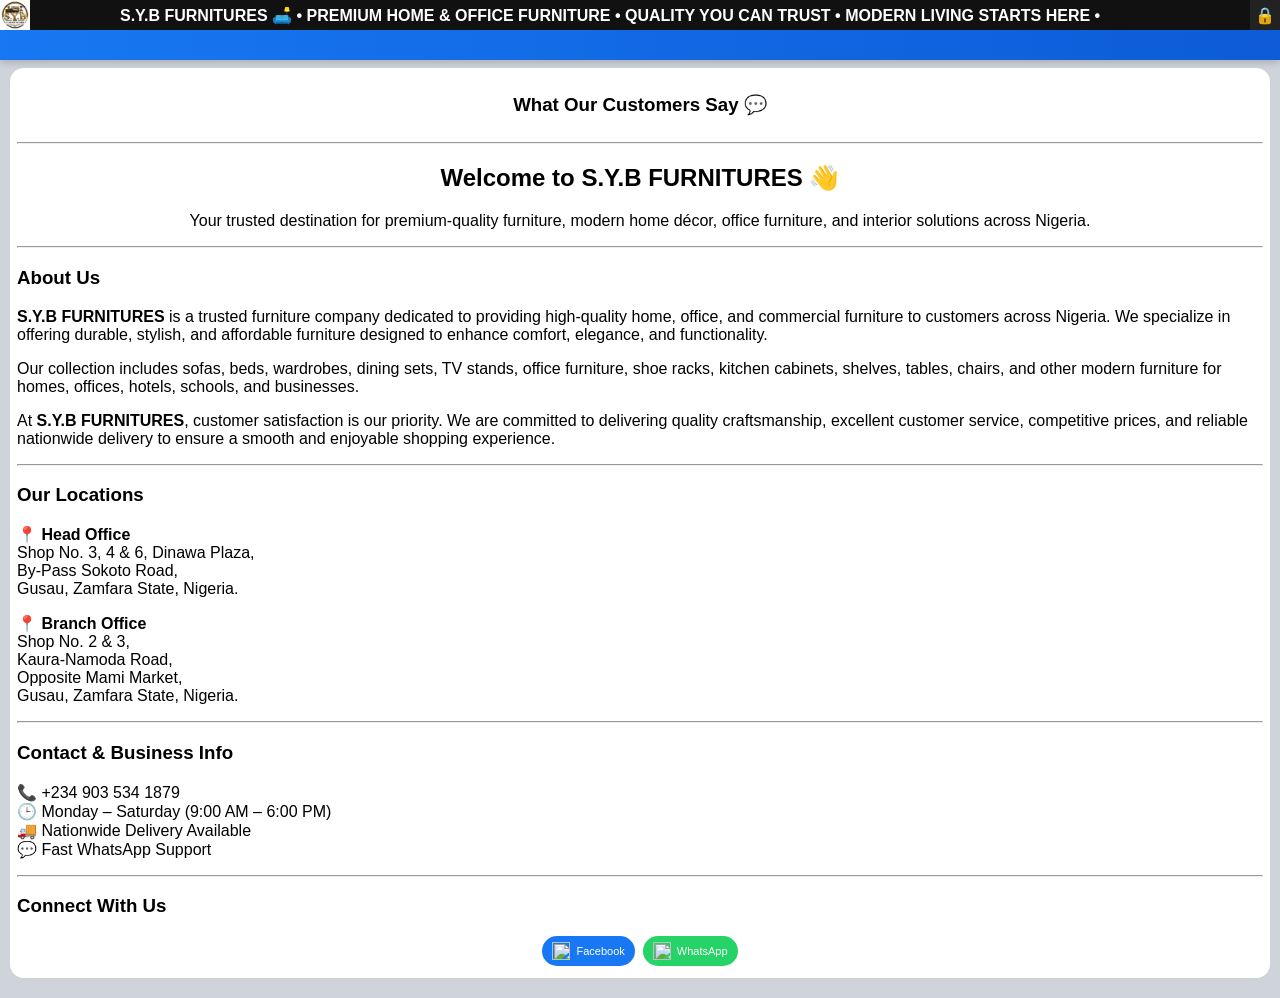
==== index.html @ e32fe0c8 "Rename sbyshowroom_final_9x16_card_immediately_below_category.html to index.html" ====
<!DOCTYPE html>
<html>     
<head>       
  <title>S.Y.B FURNITURES</title>        
  <meta name="viewport" content="width=device-width, initial-scale=1.0"> 
  <script src="https://widget.cloudinary.com/v2.0/global/all.js"></script> 
  <style>        

   body{
  margin:0;
  font-family:Arial;
  background:#cfd4da;
  padding-top:68px;
}    
    
 /* HEADER */  
.top-marquee{  
background:#111;  
position:fixed;  
top:0;  
width:100%;  
height:30px;  
display:flex;  
align-items:center;  
overflow:hidden;  
z-index:3000;  
}
    
    /* LOGO */
.logo{
height:30px;
margin:0;
padding:0;
object-fit:contain;
background:#111;
z-index:10;
}

/* MOVING TEXT */
.marquee-wrapper{
position:absolute;
width:100%;
overflow:hidden;
z-index:1;
}

.marquee-text{
font-size:16px;
font-weight:bold;
white-space:nowrap;
animation:move 12s linear infinite;
color:white;
margin-left:120px;
}

@keyframes move{
0%{transform:translateX(100%);}
100%{transform:translateX(-100%);}
}
/******** ADMIN PANEL ********/

.admin{
  display:none;
  position:fixed;
  top:0;
  left:0;
  width:100%;
  height:100%;
  background:#fff;
  z-index:5000;
  padding:5px;
  overflow-y:auto;
  flex-direction:column;
  align-items:center;
}

.admin h3{
  width:100%;
  max-width:320px;
  margin:6px 0 4px;
  font-size:16px;
}

.admin hr{
  width:100%;
  max-width:320px;
  margin:6px 0;
  border:0;
  border-top:1px solid #ddd;
}

.admin .form-group{
  width:100%;
  max-width:320px;
  margin:3px 0;
}

.admin label{
  display:block;
  width:100%;
  font-size:13px;
  font-weight:bold;
  color:#222;
  margin-bottom:2px;
}

.admin input,
.admin select{
  width:100%;
  max-width:320px;
  padding:8px;
  font-size:13px;
  border:1px solid #ccc;
  border-radius:8px;
  margin:2px 0;
  box-sizing:border-box;
}

.admin .btn{
  width:100%;
  max-width:320px;
  padding:9px;
  margin:4px 0;
  font-size:13px;
  border:none;
  border-radius:8px;
  cursor:pointer;
  text-align:center;
}


/* ADMIN ICON */
.admin-icon{
position:absolute;
right:0;
width:30px;
height:30px;
background:#222;
display:flex;
align-items:center;
justify-content:center;
color:white;
cursor:pointer;
z-index:10;
}
/* CATEGORY */
.category-bar{
  position:fixed;
  top:30px;
  width:100%;
  height:30px;
  display:flex;
  align-items:center;
  overflow-x:auto;
  z-index:2000;

  background: linear-gradient(90deg, #1877F2, #0d5bd7);
  box-shadow: 0 2px 8px rgba(0,0,0,0.2);
}
    
.category-btn{
  color:white;
  padding:5px 10px;
  margin:3px 4px;
  border-radius:18px;
  white-space:nowrap;
  cursor:pointer;
  font-size:16px;
  font-weight:500;
  transition:0.2s;
}

.category-btn.active{
  background:white;
  color:#1877F2;
}

.view{display:none;padding:0 10px 10px 10px;}
.active-view{display:block;}

/* CARD */
.card{
background:white;
border-radius:14px;
padding:7px;
margin-bottom:10px;
}

/* IMAGE */
.img-wrap{
position:relative;
overflow:hidden;
border-radius:12px;
}

/* NEW BADGE */
.new-badge{
position:absolute;
top:8px;
left:8px;
background:red;
color:white;
font-size:11px;
padding:4px 6px;
border-radius:5px;
z-index:10;
}
    
/* CAROUSEL */
.carousel{
  display:flex;
  overflow-x:auto;
  scroll-snap-type:x mandatory;
  scroll-behavior:smooth;

  width:100%;
  border-radius:12px;

  -webkit-overflow-scrolling:touch;
}

.carousel::-webkit-scrollbar{
  display:none;
}
/* WORKSHOP VIDEO */
.carousel video{
  flex:0 0 100%;
  width:100%;
  aspect-ratio:9 / 16;
  height:auto;
  object-fit:cover;
  scroll-snap-align:start;
  border-radius:12px;
  background:#000;
  display:block;
}

/* WORKSHOP VIDEO CONTAINER */

.video-container{
  position:relative;
  flex:0 0 100%;
  width:100%;
  aspect-ratio:9 / 16;
  height:auto;
  scroll-snap-align:start;
  border-radius:12px;
  overflow:hidden;
  background:#000;
}

.video-container video{
  width:100%;
  height:100%;
  aspect-ratio:9 / 16;
  object-fit:cover;
  display:block;
}

/* SMALL SPEAKER BUTTON */

.video-sound-btn{
  position:absolute;
  left:12px;
  bottom:12px;

  width:38px;
  height:38px;

  border:none;
  border-radius:50%;

  background:rgba(0,0,0,0.65);
  color:white;

  font-size:18px;

  display:flex;
  align-items:center;
  justify-content:center;

  cursor:pointer;

  z-index:20;

  backdrop-filter:blur(4px);
  -webkit-backdrop-filter:blur(4px);
}

.video-sound-btn:active{
  transform:scale(0.9);
}
    
    
.carousel img{
  flex:0 0 100%;
  width:100%;
  height:440px;

  object-fit:cover;
  scroll-snap-align:start;
  border-radius:12px;
}

.social-btn img{
width:22px;
height:22px;
}
.social-btn{
  display:flex;
  align-items:center;
  justify-content:center;
  gap:6px;

  padding:6px 10px;
  border-radius:18px;

  color:#fff;
  font-size:11px;
  font-weight:500;

  width:fit-content;   /* key fix */
  max-width:120px;     /* prevents stretching */
  white-space:nowrap;

  flex-shrink:0;
}

.social-btn img{
width:18px;
height:18px;
object-fit:contain;
}
.carousel::-webkit-scrollbar{display:none;}
/* DOTS */
.dots{text-align:center;margin-top:5px;}
.dot{
height:8px;width:8px;
margin:0 3px;
background:#bbb;
border-radius:50%;
display:inline-block;
}
.dot.active { background:#25D366; }



/* BUY BUTTON FIXED */
.buy-btn{
background:#25D366;
color:white;
border:none;
width:100%;
padding:7px;
margin-top:6px;
border-radius:10px;
font-weight:bold;
font-size:16px;
display:flex;
align-items:center;
justify-content:center;
gap:10px;
cursor:pointer;
}

.buy-btn img{
width:17px;
height:17px;
display:block;
}


input,select{
width:100%;
max-width:320px;
padding:10px;
margin:5px 0;
box-sizing:border-box;
}

.btn{
width:100%;
padding:10px;
background:green;
color:white;
border:none;
margin-top:5px;
cursor:pointer;
}

.admin-item{
display:flex;
align-items:center;
gap:10px;
background:#f2f2f2;
padding:8px;
margin:5px 0;
border-radius:6px;
}
.delete-btn{
background:red;
color:white;
border:none;
padding:6px;
cursor:pointer;
}

.testimonial-carousel{
display:flex;
overflow-x:auto;
scroll-snap-type:x mandatory;
scroll-behavior:smooth;
border-radius:12px;
}

.testimonial-carousel::-webkit-scrollbar{
display:none;
}

.testimonial-carousel img{
min-width:100%;
height:380px;      /* same as product images */
object-fit:contain;
scroll-snap-align:center;
background:white;
border-radius:12px;
}
.testimonial-item{
display:flex;
align-items:center;
gap:10px;
background:#f2f2f2;
padding:8px;
margin:5px 0;
border-radius:6px;
}

.testimonial-item img{
width:40px;
height:40px;
object-fit:cover;
border-radius:5px;
}
.fb{background:#1877F2;}
.ig{background:#E1306C;}
.tt{background:#000;}
.wa{background:#25D366;}

div::-webkit-scrollbar{
display:none;
}


/* FINAL SPACING: white card immediately below category bar */
.carousel,
.video-container {
  margin-top: 0 !important;
}

</style>      
</head> 
  <body>  

    
 <!-- HEADER -->  
<!-- =========================================================
SECTION 01
SBY FURNITURES HEADER
========================================================= -->

<div class="top-marquee">

    <img src="logo.png" class="logo">

    <div class="marquee-wrapper">

        <div class="marquee-text">

        S.Y.B FURNITURES 🛋️ • PREMIUM HOME & OFFICE FURNITURE • QUALITY YOU CAN TRUST • MODERN LIVING STARTS HERE •

        </div>

    </div>

    <div class="admin-icon" onclick="openAdmin()">🔒</div>

</div>

 <!-- CATEGORY -->   
    <div class="category-bar" id="categoryBar"></div>     
    <!-- VIEWS -->   
    <div id="aboutView" class="view active-view">        
  <div class="card">   
   
 <!-- TESTIMONIAL -->   
 <h3 style="text-align:center;">What Our Customers Say 💬</h3>        
<div class="carousel testimonial-carousel" id="testimonialCarousel"></div>      
<div class="dots" id="testimonialDots"></div>      
<hr> 
    
 <!-- WELCOME -->
<h2 style="text-align:center;">Welcome to S.Y.B FURNITURES 👋</h2>

<p style="text-align:center;">
  Your trusted destination for premium-quality furniture, modern home décor, office furniture, and interior solutions across Nigeria.
</p>

<hr>

<!-- ABOUT US -->
<h3>About Us</h3>

<p>
  <strong>S.Y.B FURNITURES</strong> is a trusted furniture company dedicated to providing high-quality home, office, and commercial furniture to customers across Nigeria. We specialize in offering durable, stylish, and affordable furniture designed to enhance comfort, elegance, and functionality.
</p>

<p>
  Our collection includes sofas, beds, wardrobes, dining sets, TV stands, office furniture, shoe racks, kitchen cabinets, shelves, tables, chairs, and other modern furniture for homes, offices, hotels, schools, and businesses.
</p>

<p>
  At <strong>S.Y.B FURNITURES</strong>, customer satisfaction is our priority. We are committed to delivering quality craftsmanship, excellent customer service, competitive prices, and reliable nationwide delivery to ensure a smooth and enjoyable shopping experience.
</p>

<hr>

<!-- OUR LOCATIONS -->
<h3>Our Locations</h3>

<p>
  <strong>📍 Head Office</strong><br>
  Shop No. 3, 4 & 6, Dinawa Plaza,<br>
  By-Pass Sokoto Road,<br>
  Gusau, Zamfara State, Nigeria.
</p>

<p>
  <strong>📍 Branch Office</strong><br>
  Shop No. 2 & 3,<br>
  Kaura-Namoda Road,<br>
  Opposite Mami Market,<br>
  Gusau, Zamfara State, Nigeria.
</p>

<hr>

<!-- CONTACT -->
<h3>Contact & Business Info</h3>

<p>
  📞 +234 903 534 1879<br>
  🕒 Monday – Saturday (9:00 AM – 6:00 PM)<br>
  🚚 Nationwide Delivery Available<br>
  💬 Fast WhatsApp Support
</p>

<hr>


    
 <!-- SOCIAL -->  
 <h3>Connect With Us</h3>
  <div style="
  display:flex;
  flex-wrap:wrap;
  gap:8px;
  justify-content:center;
  padding-bottom:5px;
">   
    
    <a href="https://www.facebook.com/share/" target="_blank" style="text-decoration:none;">        
    <div class="social-btn fb">        
      <img src="https://cdn-icons-png.flaticon.com/512/733/733547.png">        
      Facebook        
    </div>        
  </a>        <a href="https://wa.me/2349035341879" target="_blank" style="text-decoration:none;">        
    <div class="social-btn wa">        
      <img src="https://cdn-icons-png.flaticon.com/512/733/733585.png">        
      WhatsApp        
    </div>        
  </a>      </div>      </div>        
</div>  <div id="shaddaView" class="view"></div>        
<div id="shoesView" class="view"></div>        
<div id="abayasView" class="view"></div>        
<div id="yardView" class="view"></div>      
<div id="bagsView" class="view"></div>      
<div id="capsView" class="view"></div>        
<div id="vailView" class="view"></div>    


    
  <!-- ADMIN -->    
  <div class="admin" id="adminPanel">     
    <h3>Admin Panel</h3>     
    <div class="form-group">  
  <label>Product Name</label>  
  <input id="aName" placeholder="Enter product name">  
</div>  <div class="form-group">  
  <label>Category</label>  
  <select id="aCategory"></select>  
</div> 
  
<button class="btn" onclick="uploadMedia()">
📷🎥 Upload Images / Videos
</button>



<button class="btn" onclick="addProduct()">
Save Product
</button>
  <hr>     
    <h3>Delete Category</h3>  <div class="form-group">  
  <label>Select Category</label>  
  <select id="catDelete"></select>  
</div>  <button class="btn" onclick="deleteCategory()">Delete Category</button>
<hr>
<h3>Delete Product</h3>
<select id="delCat" onchange="loadDelete()"></select>

  <div id="delList"></div>        <hr>      <h3>Testimonials</h3>        
  <button class="btn" onclick="uploadTestimonials()">Upload Testimonials</button>        <hr>      <h3>Manage Testimonials</h3>      
  <div id="testimonialList"></div>      <hr>      <h3>Add Category</h3>      
  <input id="newCat" placeholder="New category name">      
  <button class="btn" onclick="addCategory()">Add Category</button>      <hr>    
    <button class="btn" onclick="logoutAdmin()" style="background:red;">
Logout
</button>  </div>     



<script type="module">
import { initializeApp } from "https://www.gstatic.com/firebasejs/10.12.2/firebase-app.js";

import { getFirestore, collection, addDoc, getDocs, deleteDoc, doc } from "https://www.gstatic.com/firebasejs/10.12.2/firebase-firestore.js";

import {
  getAuth,
  signInWithEmailAndPassword,
  signOut
} from "https://www.gstatic.com/firebasejs/10.12.2/firebase-auth.js";
  
// YOUR FIREBASE CONFIG
const firebaseConfig = {
  apiKey: "AIzaSyDDVAgLq2Ny8ak4xfENa79yxJqvKILrPRE",
  authDomain: "sbyfurnitures.firebaseapp.com",
  projectId: "sbyfurnitures",
  storageBucket: "sbyfurnitures.firebasestorage.app",
  messagingSenderId: "1025066330918",
  appId: "1:1025066330918:web:5df3470f76bd1bc67befe7"
};

const app = initializeApp(firebaseConfig);
const db = getFirestore(app);
const auth = getAuth(app);

window.auth = auth;
window.signInWithEmailAndPassword = signInWithEmailAndPassword;
window.signOut = signOut;

// MAKE GLOBAL
window.db = db;
window.fb = { collection, addDoc, getDocs, deleteDoc, doc };
</script>

<script>
/* =========================================================
   S.Y.B FURNITURES
   MAIN JAVASCRIPT
========================================================= */

let categories = [];
let products = [];
let uploadedImages = [];
let uploadedVideos = [];

let adminPanel;
let delCat;
let delList;
let aName;
let aCategory;
let aboutView;

let testimonials = [];
let tIndex = 0;
let tAuto = null;


/* =========================================================
   DOM READY
========================================================= */

document.addEventListener("DOMContentLoaded", async () => {

  adminPanel = document.getElementById("adminPanel");
  delCat = document.getElementById("delCat");
  delList = document.getElementById("delList");
  aName = document.getElementById("aName");
    aCategory = document.getElementById("aCategory");
  aboutView = document.getElementById("aboutView");

  try {

    await loadCategoriesFromFirebase();
    await loadProductsFromFirebase();
    await loadTestimonialsFromFirebase();

    loadCategories();

    restoreActiveView();

    console.log("S.Y.B FURNITURES loaded successfully ✅");

  } catch(error) {

    console.error("Firebase loading error:", error);

  }

});


/* =========================================================
   ADD CATEGORY
========================================================= */

async function addCategory(){

  const input = document.getElementById("newCat");

  const newCat = input.value.trim().toLowerCase();

  if(!newCat){

    alert("Please enter a category name.");

    return;

  }

  /* WORKSHOP is automatic */
  if(newCat === "workshop"){

    alert("WORKSHOP is already available automatically 🎥");

    return;

  }

  try {

    const snap = await fb.getDocs(
      fb.collection(db, "categories")
    );

    const exists = snap.docs.some(
      d => d.data().name?.toLowerCase() === newCat
    );

    if(exists){

      alert("This category already exists.");

      return;

    }

    await fb.addDoc(
      fb.collection(db, "categories"),
      {
        name: newCat,
        createdAt: Date.now()
      }
    );

    input.value = "";

    await loadCategoriesFromFirebase();

    alert("Category added successfully ✅");

  } catch(error){

    console.error("Category error:", error);

    alert("Failed to add category ❌");

  }

}


/* =========================================================
   LOAD CATEGORIES FROM FIREBASE
========================================================= */

async function loadCategoriesFromFirebase(){

  try {

    categories = [];

    const snap = await fb.getDocs(
      fb.collection(db, "categories")
    );

    snap.forEach(docItem => {

      const data = docItem.data();

      if(data.name){

        const name = data.name.trim().toLowerCase();

        /* Do NOT store WORKSHOP in normal categories */
        if(name !== "workshop"){

          categories.push(name);

        }

      }

    });

    categories = [...new Set(categories)];

    loadCategories();

    fillCats();

    console.log("Categories loaded:", categories);

  } catch(error){

    console.error("Error loading categories:", error);

  }

}


/* =========================================================
   CATEGORY SELECTS IN ADMIN
========================================================= */

function fillCats(){

  let allCategories = [
    "workshop",
    ...categories
  ];

  allCategories = [...new Set(allCategories)];

  let html = allCategories
    .map(c => `
      <option value="${c}">
        ${c.toUpperCase()}
      </option>
    `)
    .join("");

  if(delCat){

    delCat.innerHTML = html;

  }

  const catDelete =
    document.getElementById("catDelete");

  if(catDelete){

    catDelete.innerHTML = html;

  }

  if(aCategory){

    aCategory.innerHTML = html;

  }

}


/* =========================================================
   DELETE CATEGORY
========================================================= */

async function deleteCategory(){

  let cat =
    document.getElementById("catDelete").value;

  /* Prevent deleting WORKSHOP */
  if(cat === "workshop"){

    alert("WORKSHOP is a permanent category and cannot be deleted 🎥");

    return;

  }

  try {

    const snap = await fb.getDocs(
      fb.collection(db, "categories")
    );

    for(const d of snap.docs){

      if(d.data().name === cat){

        await fb.deleteDoc(
          fb.doc(db, "categories", d.id)
        );

      }

    }

    await loadCategoriesFromFirebase();

    alert("Category deleted successfully ✅");

  } catch(error){

    console.error(error);

    alert("Failed to delete category ❌");

  }

}


/* =========================================================
   CREATE SAFE ID
   IMPORTANT FOR "WORKSHOP"
========================================================= */

function safeType(type){

  return type
    .toLowerCase()
    .replace(/[^a-z0-9]+/g, "-")
    .replace(/^-|-$/g, "");

}


/* =========================================================
   SHOW VIEW
========================================================= */

function showView(type, el){

  /* Remove active category */
  document
    .querySelectorAll(".category-btn")
    .forEach(b => {

      b.classList.remove("active");

    });


  /* Add active */
  if(el){

    el.classList.add("active");

  }


  /* Save selected category */
  localStorage.setItem(
    "activeView",
    type
  );


  /* Hide all views */
  document
    .querySelectorAll(".view")
    .forEach(v => {

      v.classList.remove("active-view");

    });


  /* HOME */
  if(type === "about"){

    aboutView.classList.add("active-view");

    return;

  }


  /* Safe ID */
  const safe = safeType(type);

  let view =
    document.getElementById(
      safe + "View"
    );


  /* Create view if needed */
  if(!view){

    view =
      document.createElement("div");

    view.id =
      safe + "View";

    view.className =
      "view";

    document.body.appendChild(view);

  }


  /* Get products */
  const list =
    products.filter(
      p =>
        String(p.category)
          .toLowerCase() ===
        type.toLowerCase()
    );


  let html = "";


  /* =====================================================
     PRODUCTS
  ===================================================== */

  list.forEach((p,i) => {

    const diff =
      Date.now() -
      (p.date || Date.now());


    let timeText = "";

    const mins =
      Math.floor(diff / 60000);

    const hours =
      Math.floor(diff / 3600000);

    const days =
      Math.floor(diff / 86400000);


    if(mins < 60){

      timeText =
        mins + " min ago";

    }
    else if(hours < 24){

      timeText =
        hours + " hr ago";

    }
    else{

      timeText =
        days + " day ago";

    }


    /* ===================================================
       MEDIA — ALL CATEGORIES SUPPORT IMAGES + VIDEOS
    =================================================== */
    let media = "";
    const images = Array.isArray(p.images) ? p.images : [];
    const videos = Array.isArray(p.videos) ? p.videos : [];

    images.forEach(img => {
      media += `<img src="${img}" loading="lazy" alt="${p.name || "Furniture"}">`;
    });

    videos.forEach(video => {
      media += `<div class="video-container">
        <video src="${video}" muted playsinline loop preload="metadata"></video>
        <button class="video-sound-btn" onclick="toggleVideoSound(this)">🔇</button>
      </div>`;
    });

    if(!media){
      media = `<div style="width:100%;height:440px;display:flex;align-items:center;justify-content:center;background:#111;color:white;border-radius:12px;">No media available</div>`;
    }

    /* SAFE CAROUSEL ID */
    const carouselId =
      "car-" +
      safeType(type) +
      "-" +
      i;


    const dotsId =
      "dots-" +
      safeType(type) +
      "-" +
      i;


    html += `

      <div class="card">

        <div class="img-wrap">

          <div class="new-badge">
            ${timeText}
          </div>


          <div
            class="carousel"
            id="${carouselId}">

            ${media}

          </div>

        </div>


        <div
          class="dots"
          id="${dotsId}">
        </div>


        <button
          class="buy-btn"
          onclick="buyNow(
            ${i},
            '${type}'
          )">

          BUY NOW

        </button>

      </div>

    `;

  });


  /* Display message when empty */
  if(list.length === 0){

    html = `

      <div class="card">

        <h3 style="text-align:center;">
          ${type === "workshop"
            ? "WORKSHOP 🎥"
            : type.toUpperCase()}
        </h3>

        <p style="text-align:center;">
          No items uploaded yet.
        </p>

      </div>

    `;

  }


  view.innerHTML = html;

  view.classList.add("active-view");


  /* =====================================================
     SETUP CAROUSELS
  ===================================================== */

  list.forEach((p,i) => {

    setupCarousel(
      type,
      i
    );


    /* WORKSHOP VIDEO */
    if(true){

      const carousel =
        document.getElementById(
          "car-" +
          safeType(type) +
          "-" +
          i
        );

      setupVideoAutoplay(
        carousel
      );

    }

  });

}


/* =========================================================
   CAROUSEL
========================================================= */

function setupCarousel(type,i){

  const safe =
    safeType(type);

  const c =
    document.getElementById(
      "car-" +
      safe +
      "-" +
      i
    );

  const box =
    document.getElementById(
      "dots-" +
      safe +
      "-" +
      i
    );


  if(!c || !box){

    return;

  }


  const imgs =
    c.querySelectorAll("img");


  const videos =
    c.querySelectorAll("video");


  const mediaCount =
    imgs.length +
    videos.length;


  box.innerHTML = "";


  /* Create dots */
  for(let x=0; x<mediaCount; x++){

    const d =
      document.createElement("span");

    d.className =
      "dot";


    if(x === 0){

      d.classList.add("active");

    }


    box.appendChild(d);

  }


  const dots =
    box.querySelectorAll(".dot");


  /* Scroll */
  c.onscroll = () => {

    if(c.clientWidth === 0){

      return;

    }


    const index =
      Math.round(
        c.scrollLeft /
        c.clientWidth
      );


    dots.forEach(d =>
      d.classList.remove("active")
    );


    if(dots[index]){

      dots[index]
        .classList.add("active");

    }

  };

}


/* =========================================================
   WORKSHOP VIDEO SOUND BUTTON
========================================================= */

function toggleVideoSound(button){

  if(!button) return;

  const container = button.closest(".video-container");

  if(!container) return;

  const video = container.querySelector("video");

  if(!video) return;

  /* TURN SOUND ON */

  if(video.muted){

    // Mute all other videos
    document.querySelectorAll(".carousel video").forEach(v => {

      if(v !== video){
        v.muted = true;
      }

    });

    // Turn this video sound ON
    video.muted = false;
    video.volume = 1;

    button.textContent = "🔊";

    video.play().catch(error => {
      console.log("Video playback error:", error);
    });

  }

  /* TURN SOUND OFF */

  else{

    video.muted = true;

    button.textContent = "🔇";

  }

}
/* =========================================================
   WORKSHOP — TIKTOK STYLE VIDEO AUTOPLAY
========================================================= */

function setupVideoAutoplay(carousel){

  if(!carousel){

    return;

  }


  const videos =
    carousel.querySelectorAll(
      "video"
    );


  if(!videos.length){

    return;

  }


  /* Make videos ready */
  videos.forEach(video => {

    video.muted = true;

    video.playsInline = true;

    video.setAttribute(
      "muted",
      ""
    );

    video.setAttribute(
      "playsinline",
      ""
    );

    video.setAttribute(
      "webkit-playsinline",
      ""
    );

  });


  /* =======================================================
     INTERSECTION OBSERVER
  ======================================================= */

  const observer =
    new IntersectionObserver(
      entries => {

        entries.forEach(entry => {

          const video =
            entry.target;


          if(
            entry.isIntersecting &&
            entry.intersectionRatio >= 0.6
          ){

            /* Pause all others */
            videos.forEach(v => {

              if(v !== video){

                v.pause();

                v.currentTime = 0;

              }

            });


            /* Start selected video */
            video.muted = true;

            const playPromise =
              video.play();


            if(
              playPromise !== undefined
            ){

              playPromise.catch(() => {

                console.log(
                  "Browser blocked autoplay"
                );

              });

            }

          }
          else{

            video.pause();

          }

        });

      },

      {
        threshold: [0, 0.6, 1]
      }

    );


  videos.forEach(video => {

    observer.observe(video);

  });


  /* =======================================================
     ALSO TRY FIRST VIDEO IMMEDIATELY
  ======================================================= */

  if(videos[0]){

    videos[0].muted = true;

    videos[0].play().catch(() => {});

  }

}


/* =========================================================
   BUY NOW
========================================================= */

function buyNow(i,type){

  const list =
    products.filter(
      p =>
        String(p.category)
          .toLowerCase() ===
        type.toLowerCase()
    );


  const p =
    list[i];


  if(!p){

    return;

  }


  const safe =
    safeType(type);


  const car =
    document.getElementById(
      "car-" +
      safe +
      "-" +
      i
    );


  let index = 0;


  if(
    car &&
    car.clientWidth > 0
  ){

    index =
      Math.round(
        car.scrollLeft /
        car.clientWidth
      );

  }


  /* =======================================================
     SELECTED MEDIA — IMAGE OR VIDEO
  ======================================================= */

  const mediaList = [
    ...(Array.isArray(p.images) ? p.images : []),
    ...(Array.isArray(p.videos) ? p.videos : [])
  ];

  const selectedMedia = mediaList[index] || mediaList[0] || "No media";

  const msg = `Hello 👋,

I want to order this product:

🛍️ Product: ${p.name || "N/A"}

📂 Category: ${type.toUpperCase()}

🎥/🖼️ Selected Media:
${selectedMedia}

Is this available? I want to buy.`;


  window.open(

    "https://wa.me/2349035341879?text=" +
    encodeURIComponent(msg),

    "_blank"

  );

}


/* =========================================================
   ADMIN LOGIN
========================================================= */

async function openAdmin(){

  const email =
    prompt("Enter admin email");


  if(!email){

    return;

  }


  const password =
    prompt("Enter admin password");


  if(!password){

    return;

  }


  try{

    await signInWithEmailAndPassword(
      auth,
      email,
      password
    );


    adminPanel.style.display =
      "flex";


    fillCats();

    loadTestimonialAdmin();


    alert(
      "Admin login successful ✅"
    );


  }
  catch(err){

    console.log(err);

    alert(
      "Access denied ❌"
    );

  }

}


/* =========================================================
   LOGOUT
========================================================= */

async function logoutAdmin(){

  await signOut(auth);

  adminPanel.style.display =
    "none";

  alert("Logged out");

}


/* =========================================================
   IMAGE UPLOAD
========================================================= */

function uploadMedia(){
  if(typeof cloudinary === "undefined"){
    alert("Upload tool not loaded. Refresh page."); return;
  }

  uploadedImages=[];
  uploadedVideos=[];

  cloudinary.openUploadWidget({
    cloudName:"db92r6j9z",
    uploadPreset:"ummuhalti",
    sources:["local","camera"],
    multiple:true,
    resourceType:"auto",
    clientAllowedFormats:["jpg","jpeg","png","webp","mp4","mov","webm"]
  },(error,result)=>{
    if(error){
      console.log(error);
      alert("Upload failed ❌"); return;
    }

    if(result && result.event === "success"){
      if(result.info.resource_type === "video"){
        uploadedVideos.push(result.info.secure_url);
      }else{
        uploadedImages.push(result.info.secure_url);
      }
    }

    if(result && result.event === "close"){
      const total=uploadedImages.length+uploadedVideos.length;
      if(total) alert(total+" media file(s) uploaded successfully! ✅");
    }
  });
}


/* =========================================================
   WORKSHOP VIDEO UPLOAD
========================================================= */

function uploadWorkPlaceVideo(){

  if(
    typeof cloudinary ===
    "undefined"
  ){

    alert(
      "Upload tool not loaded. Refresh page."
    );

    return;

  }


  uploadedVideos = [];


  cloudinary.openUploadWidget({

    cloudName:
      "db92r6j9z",

    uploadPreset:
      "ummuhalti",

    resourceType:
      "video",

    sources:
      ["local","camera"],

    multiple:
      true,

    clientAllowedFormats:
      ["mp4","mov","webm"]

  }, (error,result) => {


    if(error){

      console.log(
        "Video upload error:",
        error
      );

      alert(
        "Video upload failed ❌"
      );

      return;

    }


    if(
      result &&
      result.event ===
      "success"
    ){

      uploadedVideos.push(
        result.info.secure_url
      );


      console.log(
        "Uploaded video:",
        result.info.secure_url
      );

    }


    if(
      result &&
      result.event ===
      "close"
    ){

      if(
        uploadedVideos.length
      ){

        alert(
          uploadedVideos.length +
          " WORKSHOP video(s) uploaded successfully! ✅"
        );

      }

    }

  });

}


/* =========================================================
   LOAD CATEGORY BAR
   HOME → WORKSHOP → OTHER CATEGORIES
========================================================= */

function loadCategories(){

  const bar =
    document.getElementById(
      "categoryBar"
    );


  if(!bar){

    return;

  }


  let html = `

    <div
      class="category-btn active"
      onclick="showView('about', this)">

      HOME

    </div>

    <div
      class="category-btn"
      onclick="showView('workshop', this)">

      WORKSHOP 🎥

    </div>

  `;


  /* Other categories */
  categories.forEach(c => {

    if(
      c === "workshop"
    ){

      return;

    }


    html += `

      <div
        class="category-btn"
        onclick="showView('${c}', this)">

        ${c.toUpperCase()}

      </div>

    `;

  });


  bar.innerHTML =
    html;

}


/* =========================================================
   DELETE PRODUCTS
========================================================= */

function loadDelete(){

  if(!delCat || !delList){

    return;

  }


  const cat =
    delCat.value;


  const filtered =
    products.filter(
      p => p.category === cat
    );


  let html = "";


  filtered.forEach((p,i) => {


    let img = "";


    if(
      p.images &&
      p.images.length
    ){

      img =
        p.images[0];

    }


    html += `

      <div class="admin-item">

        ${
          img
          ? `<img src="${img}" width="40">`
          : `<span style="
              width:40px;
              height:40px;
              background:#111;
              color:white;
              display:flex;
              align-items:center;
              justify-content:center;
              border-radius:5px;
            ">🎥</span>`
        }


        <div style="flex:1">

          ${p.name || "No name"}

        </div>


        <button
          class="delete-btn"
          onclick="delProduct(${i})">

          Delete

        </button>

      </div>

    `;

  });


  delList.innerHTML =
    html;

}


async function delProduct(i){

  const cat =
    delCat.value;


  const filtered =
    products.filter(
      p => p.category === cat
    );


  const productToDelete =
    filtered[i];


  if(!productToDelete){

    return;

  }


  await fb.deleteDoc(
    fb.doc(
      db,
      "products",
      productToDelete.id
    )
  );


  await loadProductsFromFirebase();

  loadDelete();

}


/* =========================================================
   LOAD PRODUCTS
========================================================= */

async function loadProductsFromFirebase(){

  products = [];


  const querySnapshot =
    await fb.getDocs(
      fb.collection(
        db,
        "products"
      )
    );


  const ONE_WEEK =
    7 *
    24 *
    60 *
    60 *
    1000;


  const now =
    Date.now();


  for(
    const docItem
    of querySnapshot.docs
  ){

    const data =
      docItem.data();


    /* Remove products older than one week */
    if(
      data.date &&
      (
        now -
        data.date
      ) >=
      ONE_WEEK
    ){

      await fb.deleteDoc(
        fb.doc(
          db,
          "products",
          docItem.id
        )
      );

      continue;

    }


    products.push({

      id:
        docItem.id,

      ...data

    });

  }


  /* Newest first */
  products.sort(
    (a,b) =>
      (b.date || 0) -
      (a.date || 0)
  );


  loadDelete();


  /* Refresh current category */
  const saved =
    localStorage.getItem(
      "activeView"
    );


  if(saved && saved !== "about"){

    showView(
      saved,
      null
    );

  }

}


/* =========================================================
   ADD PRODUCT
========================================================= */

async function addProduct(){
  const category = aCategory.value.trim().toLowerCase();

  if(!aName.value.trim()){
    alert("Please enter product name."); return;
  }

  if(uploadedImages.length === 0 && uploadedVideos.length === 0){
    alert("Upload at least one image or video first 📷🎥"); return;
  }

  const newProduct = {
    name:aName.value.trim(),
        category:category,
    images:[...uploadedImages],
    videos:[...uploadedVideos],
    mediaType:"mixed",
    date:Date.now()
  };

  try{
    await fb.addDoc(fb.collection(db,"products"),newProduct);
    uploadedImages=[];
    uploadedVideos=[];
    aName.value="";
    alert("Product saved successfully with image/video media ✅");
    await loadProductsFromFirebase();
  }catch(error){
    console.error(error);
    alert("Failed to save product ❌");
  }
}


/* =========================================================
   TESTIMONIALS
========================================================= */

async function loadTestimonialsFromFirebase(){

  try{

    testimonials = [];


    const snap =
      await fb.getDocs(
        fb.collection(
          db,
          "testimonials"
        )
      );


    snap.forEach(docItem => {

      const data =
        docItem.data();


      if(data.url){

        testimonials.push({

          id:
            docItem.id,

          url:
            data.url

        });

      }

    });


    loadTestimonials();

  }
  catch(error){

    console.error(
      "Testimonials error:",
      error
    );

  }

}


function loadTestimonials(){

  const box =
    document.getElementById(
      "testimonialCarousel"
    );


  const dots =
    document.getElementById(
      "testimonialDots"
    );


  if(!box || !dots){

    return;

  }


  box.innerHTML =
    testimonials
      .map(t => `

        <img
          src="${t.url}"
          alt="S.Y.B FURNITURES customer testimonial"
          loading="lazy">

      `)
      .join("");


  dots.innerHTML =
    testimonials
      .map((_,i) => `

        <span
          class="dot ${
            i === 0
              ? "active"
              : ""
          }"
          onclick="scrollTestimonial(${i})">
        </span>

      `)
      .join("");


  tIndex = 0;

  startAuto();


  if(
    typeof loadTestimonialAdmin ===
    "function"
  ){

    loadTestimonialAdmin();

  }

}


function scrollTestimonial(i){

  const box =
    document.getElementById(
      "testimonialCarousel"
    );


  const dots =
    document.querySelectorAll(
      "#testimonialDots .dot"
    );


  if(!box){

    return;

  }


  if(i < 0){

    i = 0;

  }


  if(
    i >= dots.length
  ){

    i =
      dots.length - 1;

  }


  if(
    box.clientWidth === 0
  ){

    return;

  }


  box.scrollTo({

    left:
      box.clientWidth * i,

    behavior:
      "smooth"

  });


  dots.forEach(d =>
    d.classList.remove(
      "active"
    )
  );


  if(dots[i]){

    dots[i]
      .classList.add(
        "active"
      );

  }


  tIndex = i;

}


function startAuto(){

  clearInterval(tAuto);


  if(
    !Array.isArray(
      testimonials
    ) ||
    testimonials.length <= 1
  ){

    return;

  }


  tAuto =
    setInterval(() => {

      tIndex =
        (
          tIndex + 1
        ) %
        testimonials.length;


      scrollTestimonial(
        tIndex
      );

    },4000);

}


/* =========================================================
   TESTIMONIAL UPLOAD
========================================================= */

function uploadTestimonials(){

  if(
    typeof cloudinary ===
    "undefined"
  ){

    alert(
      "Cloudinary is not loaded. Please refresh the page."
    );

    return;

  }


  cloudinary.openUploadWidget({

    cloudName:
      "db92r6j9z",

    uploadPreset:
      "ummuhalti",

    sources:
      ["local","camera"],

    multiple:
      true,

    resourceType:
      "image"

  }, async(error,result) => {


    if(error){

      console.error(error);

      alert(
        "Upload failed ❌"
      );

      return;

    }


    if(
      result &&
      result.event ===
      "success"
    ){

      try{

        await fb.addDoc(
          fb.collection(
            db,
            "testimonials"
          ),
          {

            url:
              result.info.secure_url,

            createdAt:
              Date.now()

          }
        );


        await loadTestimonialsFromFirebase();

      }
      catch(firebaseError){

        console.error(
          firebaseError
        );

        alert(
          "Image uploaded but could not be saved ❌"
        );

      }

    }

  });

}


/* =========================================================
   TESTIMONIAL ADMIN
========================================================= */

function loadTestimonialAdmin(){

  const box =
    document.getElementById(
      "testimonialList"
    );


  if(!box){

    return;

  }


  let html = "";


  testimonials.forEach(
    (item,i) => {

      html += `

        <div class="testimonial-item">

          <img
            src="${item.url}">

          <div style="flex:1">

            Testimonial ${i+1}

          </div>

          <button
            class="delete-btn"
            onclick="deleteTestimonial(${i})">

            Delete

          </button>

        </div>

      `;

    }
  );


  box.innerHTML =
    html;

}


async function deleteTestimonial(i){

  const item =
    testimonials[i];


  if(!item){

    return;

  }


  try{

    await fb.deleteDoc(
      fb.doc(
        db,
        "testimonials",
        item.id
      )
    );


    await loadTestimonialsFromFirebase();


    alert(
      "Testimonial deleted ✅"
    );

  }
  catch(error){

    console.error(error);

    alert(
      "Could not delete testimonial ❌"
    );

  }

}


/* =========================================================
   RESTORE LAST CATEGORY
========================================================= */

function restoreActiveView(){

  const saved =
    localStorage.getItem(
      "activeView"
    ) ||
    "about";


  document
    .querySelectorAll(
      ".category-btn"
    )
    .forEach(btn => {

      btn.classList.remove(
        "active"
      );

    });


  document
    .querySelectorAll(
      ".view"
    )
    .forEach(v => {

      v.classList.remove(
        "active-view"
      );

    });


  /* HOME */
  if(saved === "about"){

    aboutView.classList.add(
      "active-view"
    );


    const homeBtn =
      document.querySelector(
        ".category-btn"
      );


    if(homeBtn){

      homeBtn.classList.add(
        "active"
      );

    }


    return;

  }


  /* Find selected category */
  const buttons =
    document.querySelectorAll(
      ".category-btn"
    );


  let found = false;


  buttons.forEach(btn => {

    const text =
      btn.innerText
        .trim()
        .toLowerCase()
        .replace("🎥","")
        .trim();


    if(
      text ===
      saved.toLowerCase()
    ){

      found = true;

      showView(
        saved,
        btn
      );

    }

  });


  /* If saved category no longer exists */
  if(!found){

    localStorage.setItem(
      "activeView",
      "about"
    );


    aboutView.classList.add(
      "active-view"
    );


    if(buttons[0]){

      buttons[0]
        .classList.add(
          "active"
        );

    }

  }

}


/* =========================================================
   REMOVE OLD UNUSED FUNCTION
========================================================= */

/*
   IMPORTANT:

   There is intentionally only ONE
   setupVideoAutoplay() function in this version.

   The old duplicate function has been removed.
*/


</script>
 
</body>

</html>
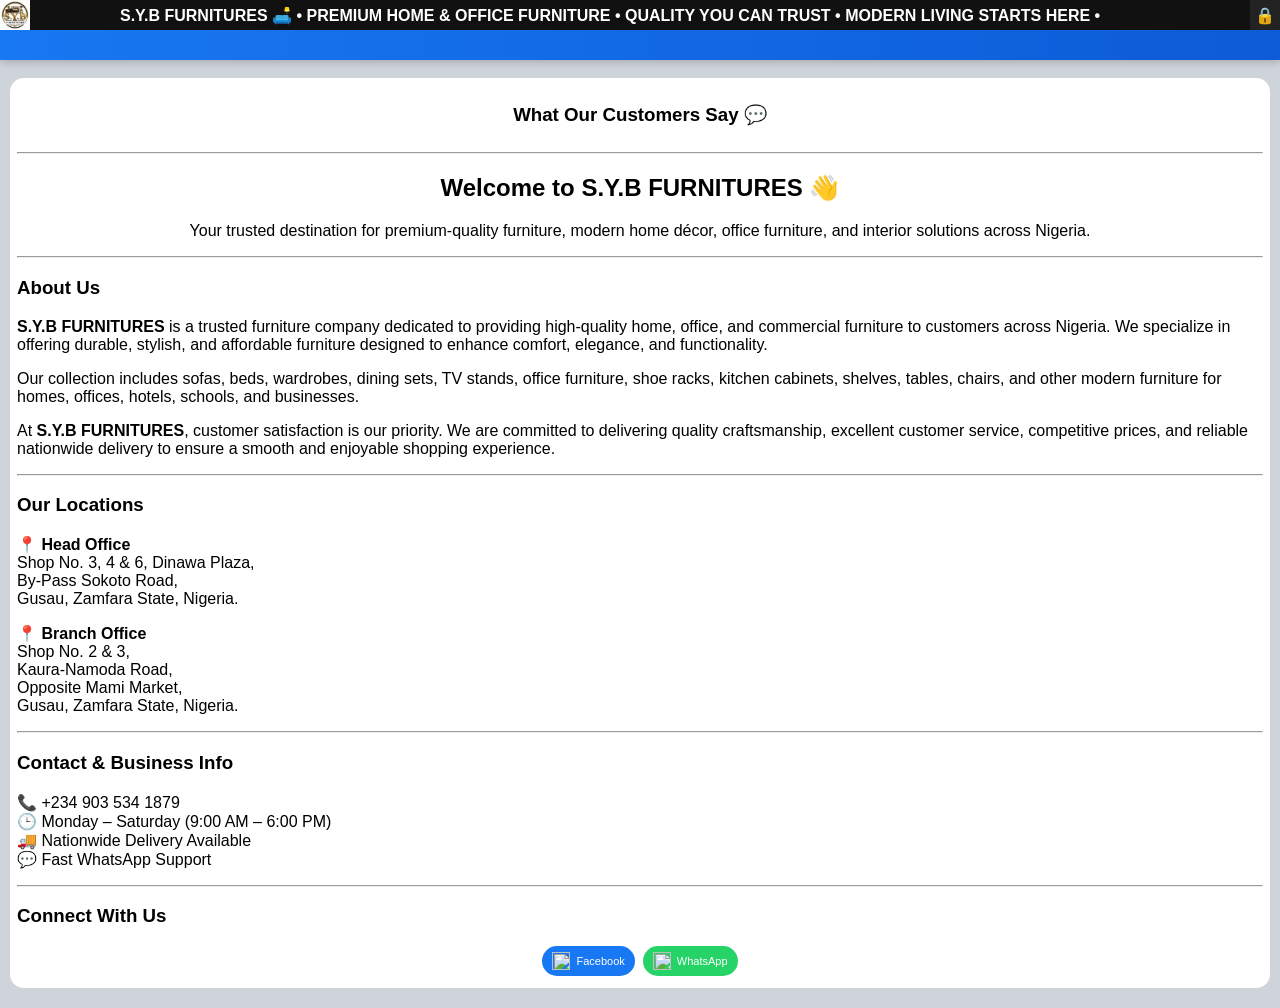
==== commit 2a0e2257: "Rename sbyshowroom_tiktok_one_card_at_a_time.html to index.html" ====
--- a/index.html
+++ b/index.html
@@ -175,7 +175,7 @@
   color:#1877F2;
 }
 
-.view{display:none;padding:0 10px 10px 10px;}
+.view{display:none;padding:10px;}
 .active-view{display:block;}
 
 /* CARD */
@@ -212,6 +212,9 @@
   overflow-x:auto;
   scroll-snap-type:x mandatory;
   scroll-behavior:smooth;
+  scroll-snap-stop:always;
+  overscroll-behavior-x:contain;
+  touch-action:pan-x;
 
   width:100%;
   border-radius:12px;
@@ -230,6 +233,7 @@
   height:auto;
   object-fit:cover;
   scroll-snap-align:start;
+  scroll-snap-stop:always;
   border-radius:12px;
   background:#000;
   display:block;
@@ -244,6 +248,7 @@
   aspect-ratio:9 / 16;
   height:auto;
   scroll-snap-align:start;
+  scroll-snap-stop:always;
   border-radius:12px;
   overflow:hidden;
   background:#000;
@@ -299,6 +304,7 @@
 
   object-fit:cover;
   scroll-snap-align:start;
+  scroll-snap-stop:always;
   border-radius:12px;
 }
 
@@ -448,13 +454,6 @@
 
 div::-webkit-scrollbar{
 display:none;
-}
-
-
-/* FINAL SPACING: white card immediately below category bar */
-.carousel,
-.video-container {
-  margin-top: 0 !important;
 }
 
 </style>      
@@ -1231,6 +1230,75 @@
 
 
 /* =========================================================
+   TIKTOK-STYLE ONE-CARD-AT-A-TIME SWIPING
+========================================================= */
+
+function enableOneCardSwipe(carousel){
+
+  if(!carousel || carousel.dataset.oneCardSwipe === "true"){
+    return;
+  }
+
+  carousel.dataset.oneCardSwipe = "true";
+
+  let touchStartX = 0;
+  let touchStartScroll = 0;
+
+  carousel.addEventListener("touchstart", (e) => {
+
+    if(!e.touches.length) return;
+
+    touchStartX = e.touches[0].clientX;
+    touchStartScroll = carousel.scrollLeft;
+
+  }, {passive:true});
+
+  carousel.addEventListener("touchend", () => {
+
+    const width = carousel.clientWidth;
+
+    if(!width) return;
+
+    const moved = carousel.scrollLeft - touchStartScroll;
+    const threshold = width * 0.12;
+
+    let current = Math.round(
+      touchStartScroll / width
+    );
+
+    if(Math.abs(moved) >= threshold){
+
+      if(moved > 0){
+        current += 1;
+      }else{
+        current -= 1;
+      }
+
+    }
+
+    const maxIndex = Math.max(
+      0,
+      Math.round(
+        (carousel.scrollWidth - width) / width
+      )
+    );
+
+    current = Math.max(
+      0,
+      Math.min(current, maxIndex)
+    );
+
+    carousel.scrollTo({
+      left: current * width,
+      behavior: "smooth"
+    });
+
+  }, {passive:true});
+
+}
+
+
+/* =========================================================
    CAROUSEL
 ========================================================= */
 
@@ -1261,6 +1329,8 @@
     return;
 
   }
+
+  enableOneCardSwipe(c);
 
 
   const imgs =
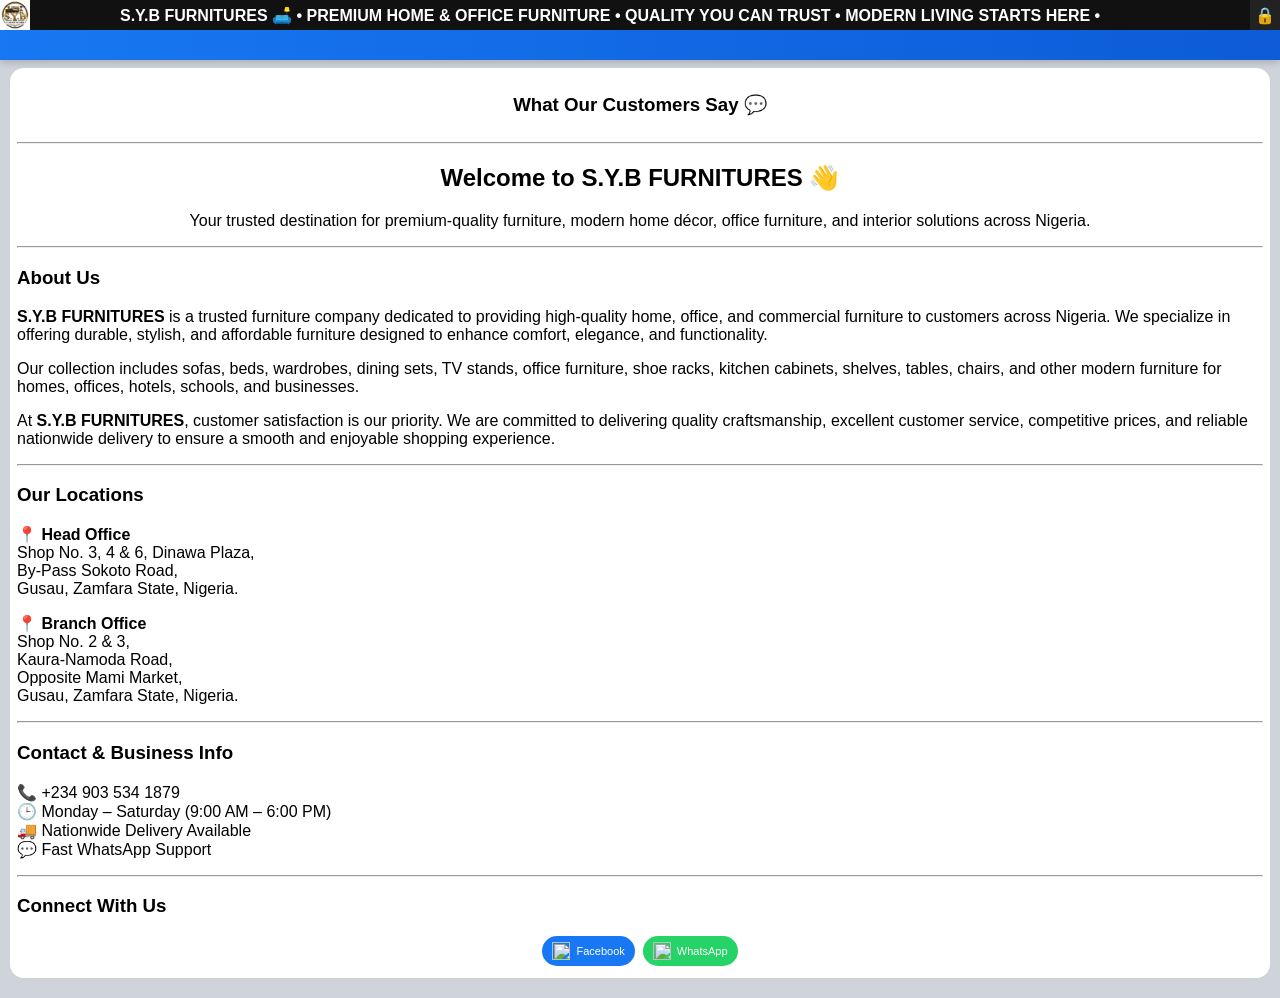
==== commit 07b590f1: "Rename sbyshowroom_final_9x16_card_immediately_below_category.html to index.html" ====
--- a/index.html
+++ b/index.html
@@ -175,7 +175,7 @@
   color:#1877F2;
 }
 
-.view{display:none;padding:10px;}
+.view{display:none;padding:0 10px 10px 10px;}
 .active-view{display:block;}
 
 /* CARD */
@@ -212,9 +212,6 @@
   overflow-x:auto;
   scroll-snap-type:x mandatory;
   scroll-behavior:smooth;
-  scroll-snap-stop:always;
-  overscroll-behavior-x:contain;
-  touch-action:pan-x;
 
   width:100%;
   border-radius:12px;
@@ -233,7 +230,6 @@
   height:auto;
   object-fit:cover;
   scroll-snap-align:start;
-  scroll-snap-stop:always;
   border-radius:12px;
   background:#000;
   display:block;
@@ -248,7 +244,6 @@
   aspect-ratio:9 / 16;
   height:auto;
   scroll-snap-align:start;
-  scroll-snap-stop:always;
   border-radius:12px;
   overflow:hidden;
   background:#000;
@@ -304,7 +299,6 @@
 
   object-fit:cover;
   scroll-snap-align:start;
-  scroll-snap-stop:always;
   border-radius:12px;
 }
 
@@ -454,6 +448,13 @@
 
 div::-webkit-scrollbar{
 display:none;
+}
+
+
+/* FINAL SPACING: white card immediately below category bar */
+.carousel,
+.video-container {
+  margin-top: 0 !important;
 }
 
 </style>      
@@ -1230,75 +1231,6 @@
 
 
 /* =========================================================
-   TIKTOK-STYLE ONE-CARD-AT-A-TIME SWIPING
-========================================================= */
-
-function enableOneCardSwipe(carousel){
-
-  if(!carousel || carousel.dataset.oneCardSwipe === "true"){
-    return;
-  }
-
-  carousel.dataset.oneCardSwipe = "true";
-
-  let touchStartX = 0;
-  let touchStartScroll = 0;
-
-  carousel.addEventListener("touchstart", (e) => {
-
-    if(!e.touches.length) return;
-
-    touchStartX = e.touches[0].clientX;
-    touchStartScroll = carousel.scrollLeft;
-
-  }, {passive:true});
-
-  carousel.addEventListener("touchend", () => {
-
-    const width = carousel.clientWidth;
-
-    if(!width) return;
-
-    const moved = carousel.scrollLeft - touchStartScroll;
-    const threshold = width * 0.12;
-
-    let current = Math.round(
-      touchStartScroll / width
-    );
-
-    if(Math.abs(moved) >= threshold){
-
-      if(moved > 0){
-        current += 1;
-      }else{
-        current -= 1;
-      }
-
-    }
-
-    const maxIndex = Math.max(
-      0,
-      Math.round(
-        (carousel.scrollWidth - width) / width
-      )
-    );
-
-    current = Math.max(
-      0,
-      Math.min(current, maxIndex)
-    );
-
-    carousel.scrollTo({
-      left: current * width,
-      behavior: "smooth"
-    });
-
-  }, {passive:true});
-
-}
-
-
-/* =========================================================
    CAROUSEL
 ========================================================= */
 
@@ -1329,8 +1261,6 @@
     return;
 
   }
-
-  enableOneCardSwipe(c);
 
 
   const imgs =
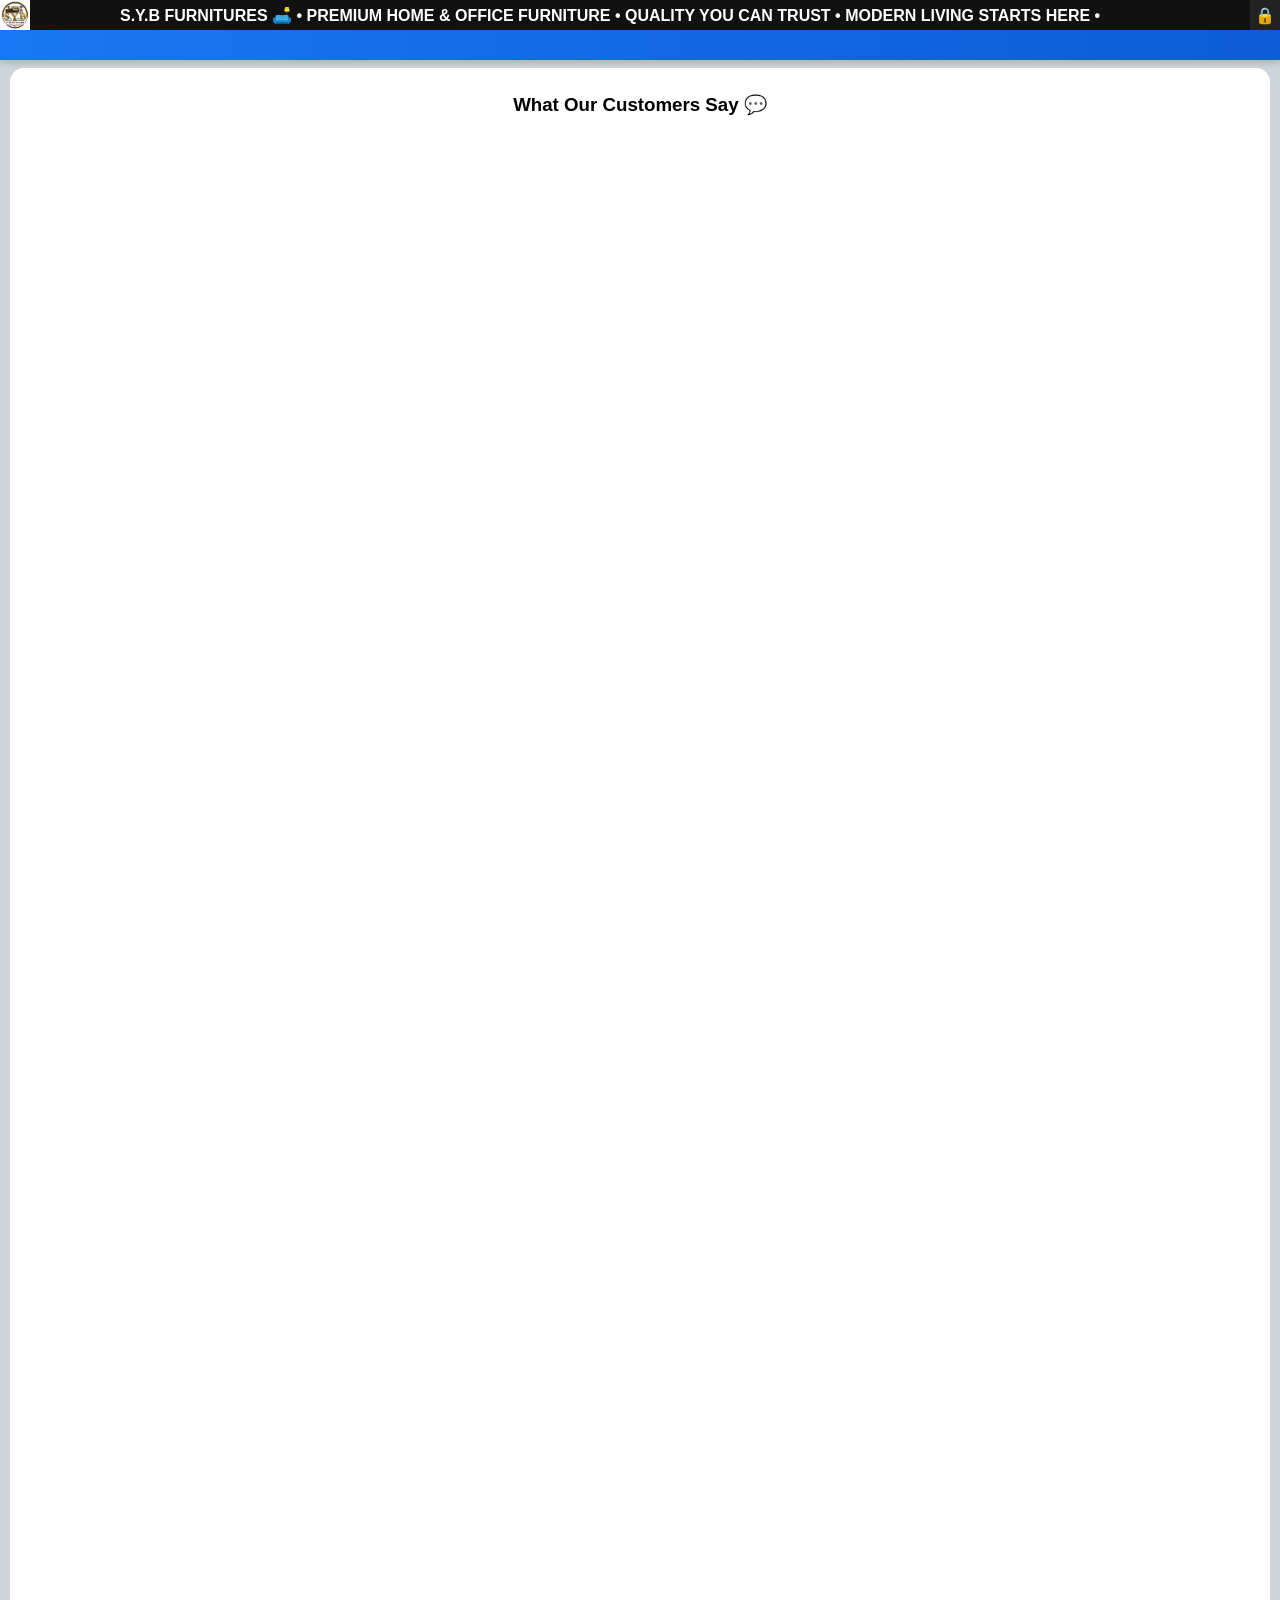
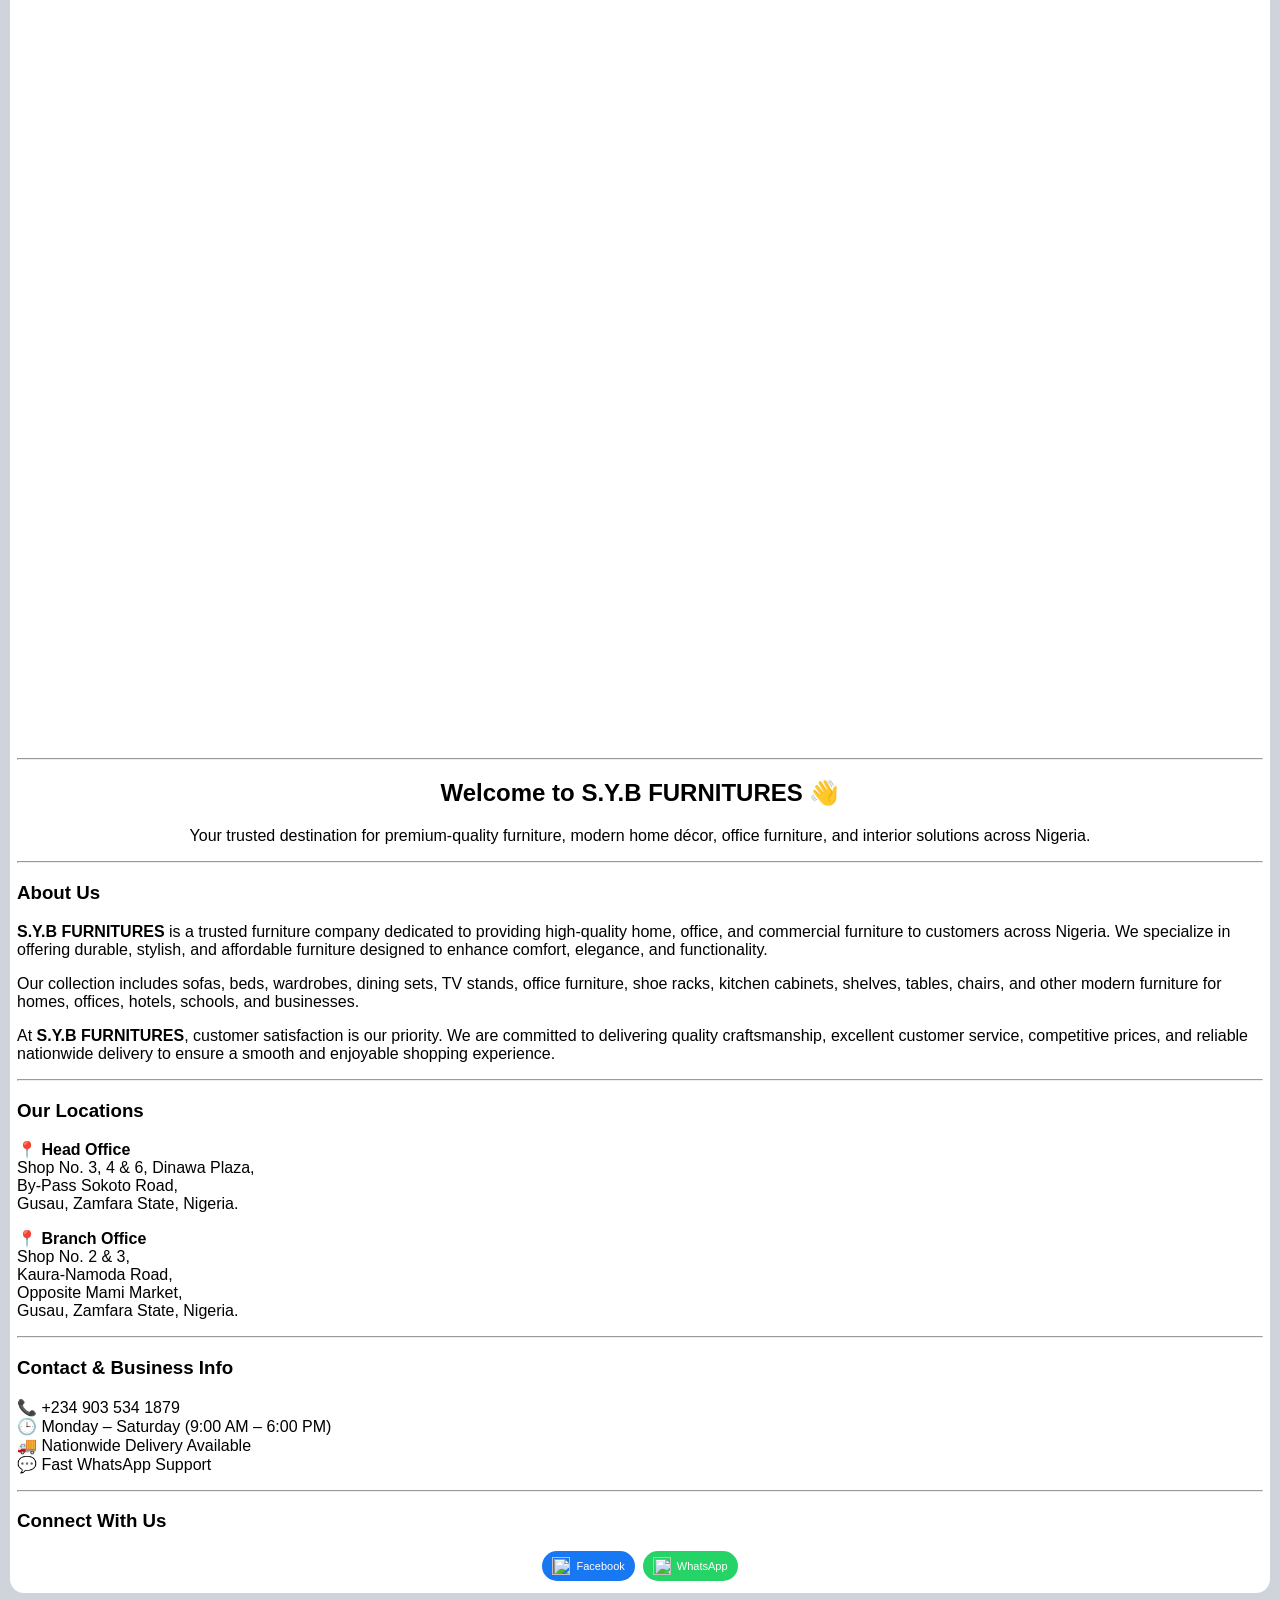
==== commit f59e82ed: "Rename index_13_9x16.html to index.html" ====
--- a/index.html
+++ b/index.html
@@ -214,6 +214,7 @@
   scroll-behavior:smooth;
 
   width:100%;
+  aspect-ratio:9 / 16;
   border-radius:12px;
 
   -webkit-overflow-scrolling:touch;
@@ -295,7 +296,8 @@
 .carousel img{
   flex:0 0 100%;
   width:100%;
-  height:440px;
+  aspect-ratio:9 / 16;
+  height:auto;
 
   object-fit:cover;
   scroll-snap-align:start;
@@ -1103,7 +1105,7 @@
     });
 
     if(!media){
-      media = `<div style="width:100%;height:440px;display:flex;align-items:center;justify-content:center;background:#111;color:white;border-radius:12px;">No media available</div>`;
+      media = `<div style="width:100%;aspect-ratio:9 / 16;display:flex;align-items:center;justify-content:center;background:#111;color:white;border-radius:12px;">No media available</div>`;
     }
 
     /* SAFE CAROUSEL ID */
